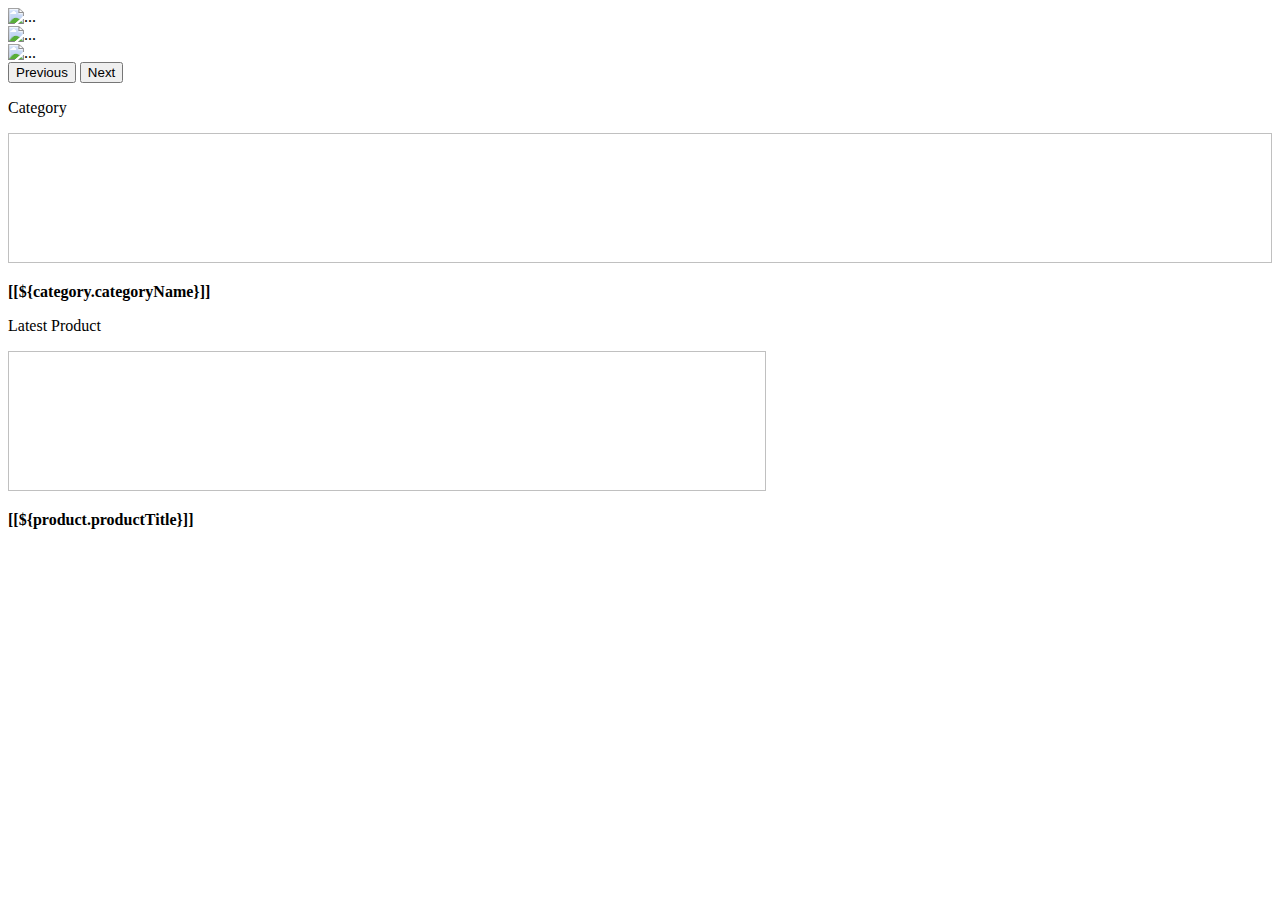
==== src/main/resources/templates/index.html @ 21d0c7a4 "create main layout" ====
<!DOCTYPE html>
<html lang="en" xmlns:th="http://www.thymeleaf.org"
      th:replace="~{base::layout(~{::section})}">
<head>
    <meta charset="UTF-8">
    <title>E-Store | Ecommerce Website</title>
</head>
<body>
<section>
    <!-- Start Carousel -->
    <div id="carouselExample" class="carousel slide">
        <div class="carousel-inner">
            <div class="carousel-item active">
                <img height="550px" src="/img/banner1.jpg" class="d-block w-100" alt="...">
            </div>
            <div class="carousel-item">
                <img style="height:550px;" src="/img/banner2.jpg" class="d-block w-100" alt="...">
            </div>
            <div class="carousel-item">
                <img style="height:550px;" src="/img/banner3.jpg" class="d-block w-100" alt="...">
            </div>
        </div>
        <button class="carousel-control-prev" type="button"
                data-bs-target="#carouselExample" data-bs-slide="prev">
            <span class="carousel-control-prev-icon" aria-hidden="true"></span>
            <span class="visually-hidden">Previous</span>
        </button>
        <button class="carousel-control-next" type="button"
                data-bs-target="#carouselExample" data-bs-slide="next">
            <span class="carousel-control-next-icon" aria-hidden="true"></span>
            <span class="visually-hidden">Next</span>
        </button>
    </div>
    <!-- End of Carousel -->


    <!-- Start of Category -->
    <!-- <div class="container">
        <div class="row">
            <p class="text-center fs-4 mt-5 mb-5">All Category</p>
            <div class="col-md-2">
                <div class="card rounded-circle shadow-sm p-3 mb-5 bg-white rounded">
                    <div class="card-body text-center">
                    <img alt="" src="img/category/electronics.png" width="65%" height="140px">
                    <p>Electronics</p>
                    </div>
                </div>
            </div>

            <div class="col-md-2">
                <div class="card rounded-circle shadow-sm p-3 mb-5 bg-white rounded">
                    <div class="card-body text-center">
                    <img alt="" src="img/category/laptop.png" width="65%" height="140px">
                    <p>Laptop</p>
                    </div>
                </div>
            </div>

            <div class="col-md-2">
                <div class="card rounded-circle shadow-sm p-3 mb-5 bg-white rounded">
                    <div class="card-body text-center">
                    <img alt="" src="img/category/mobile.jpg" width="65%" height="140px">
                    <p>Mobile Phone</p>
                    </div>
                </div>
            </div>

            <div class="col-md-2">
                <div class="card rounded-circle shadow-sm p-3 mb-5 bg-white rounded">
                    <div class="card-body text-center">
                    <img alt="" src="img/category/cloths.png" width="65%" height="140px">
                    <p>Clothes</p>
                    </div>
                </div>
            </div>

            <div class="col-md-2">
                <div class="card rounded-circle shadow-sm p-3 mb-5 bg-white rounded">
                    <div class="card-body text-center">
                    <img alt="" src="img/category/grocery.jpeg" width="65%" height="140px">
                    <p>Grocery</p>
                    </div>

                </div>
            </div>

            <div class="col-md-2">
                <div class="card rounded-circle shadow-sm p-3 mb-5 bg-white rounded">
                    <div class="card-body text-center">
                    <img alt="" src="img/category/beauty.png" width="65%" height="140px">
                    <p>Beauty & Fashion</p>
                    </div>
                </div>
            </div>

        </div>
    </div> -->
    <!-- End of Category -->
    <!-- new modifications for Clothing store -->
    <div class="container">
        <div class="row">
            <p class="text-center fs-4 mt-5 mb-5">Category</p>
            <div class="col-md-2" th:each="category: ${latestSixActiveCategory}">
                <div class="card rounded-circle shadow-sm p-3 mb-5 bg-white rounded">
                    <div class="card-body text-center">
                        <img alt="" th:src="@{'/img/category/'+${category.categoryImage}}" width="100%" height="130px">
                        <p><b>[[${category.categoryName}]]</b></p>
                    </div>
                </div>

            </div>

            <!-- <div class="col-md-2">
                <div class="card rounded-circle shadow-sm p-3 mb-5 bg-white rounded">
                    <div class="card-body text-center">
                    <img alt="" src="img/category/FormalShirt.jpg" width="100%" height="130px">
                    <p><b>Formal Shirt</b></p>
                    </div>
                </div>
            </div>

            <div class="col-md-2">
                <div class="card rounded-circle shadow-sm p-3 mb-5 bg-white rounded">
                    <div class="card-body text-center">
                    <img alt="" src="img/category/panjabi.jpg" width="100%" height="130px">
                    <p><b>Panjabi</b></p>
                    </div>
                </div>
            </div>

            <div class="col-md-2">
                <div class="card rounded-circle shadow-sm p-3 mb-5 bg-white rounded">
                    <div class="card-body text-center">
                    <img alt="" src="img/category/Pant.jpg" width="100%" height="130px">
                    <p><b>Pant</b></p>
                    </div>
                </div>
            </div>

            <div class="col-md-2">
                <div class="card rounded-circle shadow-sm p-3 mb-5 bg-white rounded">
                    <div class="card-body text-center">
                    <img alt="" src="img/category/Blazer.jpg" width="100%" height="130px">
                    <p><b>Blazer</b></p>
                    </div>

                </div>
            </div>

            <div class="col-md-2">
                <div class="card rounded-circle shadow-sm p-3 mb-5 bg-white rounded">
                    <div class="card-body text-center">
                    <img alt="" src="img/category/KnitWear.jpg" width="100%" height="130px">
                    <p><b>Knit Wear</b></p>
                    </div>
                </div>
            </div> -->

            <!-- <div class="col-md-2">
                <div class="card rounded-circle shadow-sm p-3 mb-5 bg-white rounded">
                    <div class="card-body text-center">
                    <img alt="" src="img/category/beauty.png" width="95%" height="140px">
                    <p>Accessories</p>
                    </div>
                </div>
            </div> -->

        </div>
    </div>
    <!-- new modifications for Clothing store -->

    <!-- Start Latest Product Module -->
    <!-- <div class="container-fluid bg-light p-3">
        <p class="text-center fs-4">Latest Product</p>

        <div class="row">

            <div class="col-md-3">
            <div class="card shadow-sm p-3 mb-5 bg-white rounded">
                <div class="card-body text-center">
                    <img alt="" src="img/product_image/laptop.png" width="65%"
                        height="140px">
                    <p class="text-center">HP Laptop</p>
                </div>
            </div>
        </div>


        <div class="col-md-3">
            <div class="card shadow-sm p-3 mb-5 bg-white rounded">
                <div class="card-body text-center">
                    <img alt="" src="img/product_image/laptop.png" width="65%"
                        height="140px">
                    <p class="text-center">HP Laptop</p>
                </div>
            </div>
        </div>


        <div class="col-md-3">
            <div class="card shadow-sm p-3 mb-5 bg-white rounded">
                <div class="card-body text-center">
                    <img alt="" src="img/product_image/laptop.png" width="65%"
                        height="140px">
                    <p class="text-center">HP Laptop</p>
                </div>
            </div>
        </div>


        <div class="col-md-3">
            <div class="card shadow-sm p-3 mb-5 bg-white rounded">
                <div class="card-body text-center">
                    <img alt="" src="img/product_image/laptop.png" width="65%"
                        height="140px">
                    <p class="text-center">HP Laptop</p>
                </div>
            </div>
        </div>


        </div>


    </div> -->
    <!-- End of the Latest Product Module -->

    <!-- Latest Product for Clothing Store -->

    <div class="container-fluid bg-light p-3">
        <p class="text-center fs-4">Latest Product</p>

        <div class="row">

            <div class="col-md-3" th:each="product: ${latestEightActiveProducts}">
                <div class="card shadow-sm p-3 mb-5 bg-white rounded">
                    <div class="card-body text-center">
                        <img alt="" th:src="@{'/img/product_image/'+${product.productImage}}" width="60%"
                             height="140px">
                        <p class="text-center"><b>[[${product.productTitle}]]</b></p>
                    </div>
                </div>
            </div>


            <!-- <div class="col-md-3">
                <div class="card shadow-sm p-3 mb-5 bg-white rounded">
                    <div class="card-body text-center">
                        <img alt="" src="img/product_image/CasualShirt.jpg" width="60%"
                            height="140px">
                        <p class="text-center">Casual Shirt</p>
                    </div>
                </div>
            </div>


            <div class="col-md-3">
                <div class="card shadow-sm p-3 mb-5 bg-white rounded">
                    <div class="card-body text-center">
                        <img alt="" src="img/product_image/KnitWear.jpg" width="60%"
                            height="140px">
                        <p class="text-center">Polo Shirt</p>
                    </div>
                </div>
            </div>


            <div class="col-md-3">
                <div class="card shadow-sm p-3 mb-5 bg-white rounded">
                    <div class="card-body text-center">
                        <img alt="" src="img/product_image/Blazer.jpg" width="60%"
                            height="140px">
                        <p class="text-center">Men's Blazer</p>
                    </div>
                </div>
            </div> -->


        </div>

        <!-- 2nd row -->
        <!-- <div class="row">


            <div class="col-md-3">
            <div class="card shadow-sm p-3 mb-5 bg-white rounded">
                <div class="card-body text-center">
                    <img alt="" src="img/product_image/T-Shirt.jpg" width="60%"
                        height="140px">
                    <p class="text-center">T-Shirt</p>
                </div>
            </div>
        </div>

        <div class="col-md-3">
                <div class="card shadow-sm p-3 mb-5 bg-white rounded">
                    <div class="card-body text-center">
                        <img alt="" src="img/product_image/panjabi-slim-fit.jpg" width="60%"
                            height="140px">
                        <p class="text-center">Panjabi Slim Fit</p>
                    </div>
                </div>
            </div>


        <div class="col-md-3">
            <div class="card shadow-sm p-3 mb-5 bg-white rounded">
                <div class="card-body text-center">
                    <img alt="" src="img/product_image/Casual-Shirt-Slim-Fit.jpg" width="60%"
                        height="140px">
                    <p class="text-center">Slim Fit Casual Shirt</p>
                </div>
            </div>
        </div>


        <div class="col-md-3">
            <div class="card shadow-sm p-3 mb-5 bg-white rounded">
                <div class="card-body text-center">
                    <img alt="" src="img/product_image/Accessories.jpg" width="60%"
                        height="140px">
                    <p class="text-center">Belt</p>
                </div>
            </div>
        </div>


        </div> -->
        <!-- 2nd row -->


    </div>

    <!-- Latest Product for Clothing Store  -->


</section>
</body>
</html>
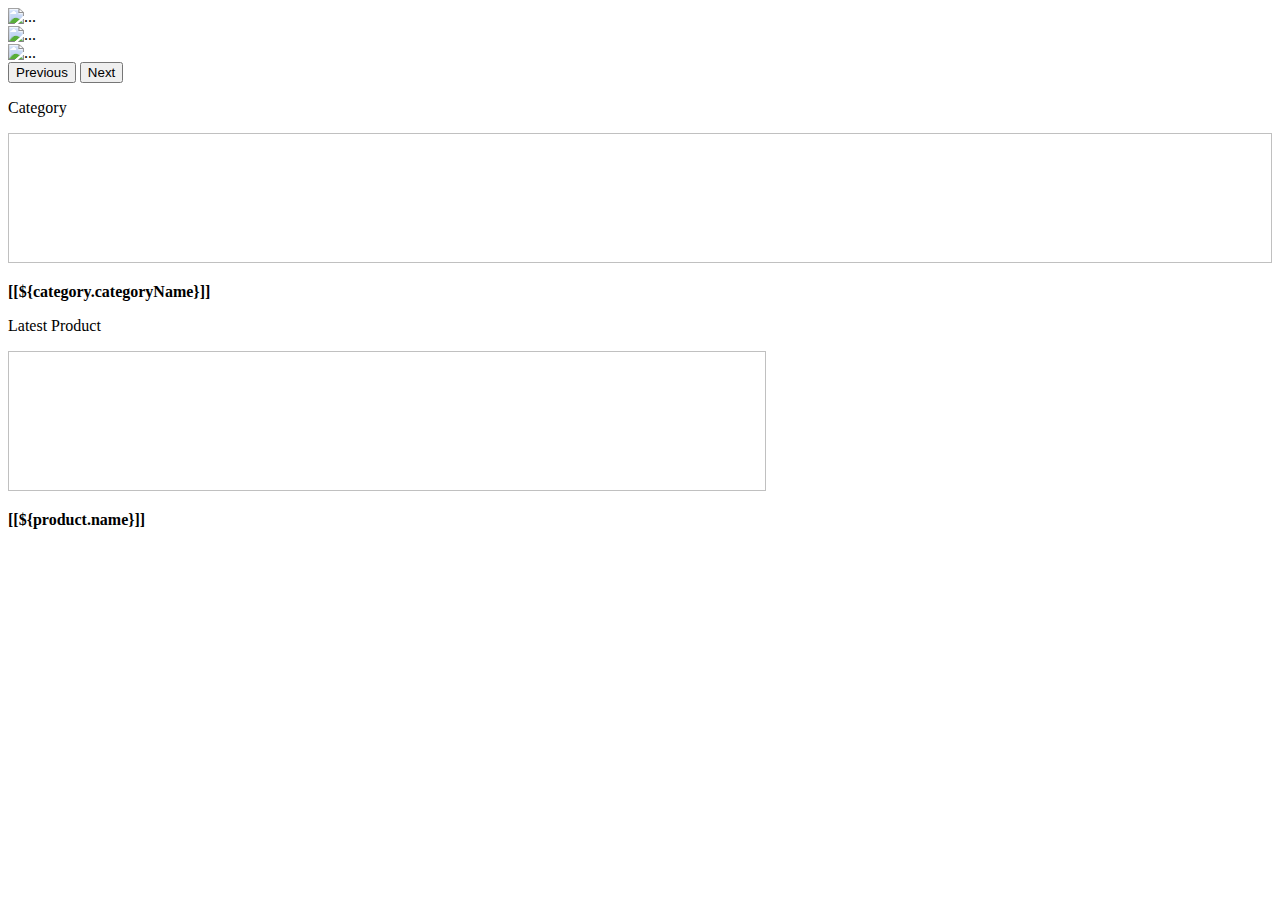
==== commit af1b2d12: "getAllProduct" ====
--- a/src/main/resources/templates/index.html
+++ b/src/main/resources/templates/index.html
@@ -232,12 +232,12 @@
 
         <div class="row">
 
-            <div class="col-md-3" th:each="product: ${latestEightActiveProducts}">
-                <div class="card shadow-sm p-3 mb-5 bg-white rounded">
-                    <div class="card-body text-center">
-                        <img alt="" th:src="@{'/img/product_image/'+${product.productImage}}" width="60%"
+            <div class="col-md-3" th:each="product: ${products}">
+                <div class="card shadow-sm p-3 mb-5 bg-white rounded">
+                    <div class="card-body text-center">
+                        <img alt="" th:src="@{'/img/product_image/'+${product.image}}" width="60%"
                              height="140px">
-                        <p class="text-center"><b>[[${product.productTitle}]]</b></p>
+                        <p class="text-center"><b>[[${product.name}]]</b></p>
                     </div>
                 </div>
             </div>
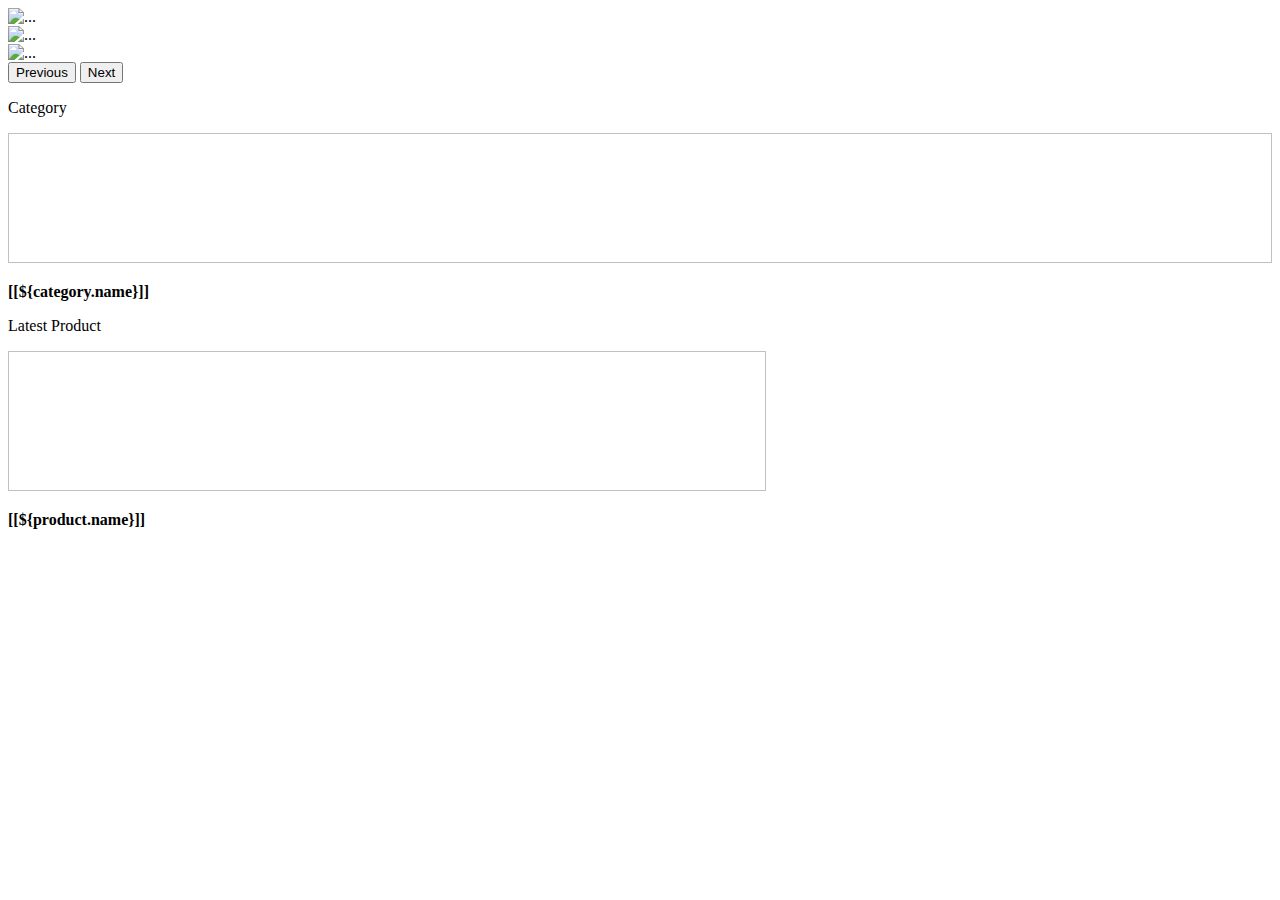
==== commit 71682d0b: "getALlCategories" ====
--- a/src/main/resources/templates/index.html
+++ b/src/main/resources/templates/index.html
@@ -100,11 +100,11 @@
     <div class="container">
         <div class="row">
             <p class="text-center fs-4 mt-5 mb-5">Category</p>
-            <div class="col-md-2" th:each="category: ${latestSixActiveCategory}">
-                <div class="card rounded-circle shadow-sm p-3 mb-5 bg-white rounded">
-                    <div class="card-body text-center">
-                        <img alt="" th:src="@{'/img/category/'+${category.categoryImage}}" width="100%" height="130px">
-                        <p><b>[[${category.categoryName}]]</b></p>
+            <div class="col-md-2" th:each="category: ${categories}">
+                <div class="card rounded-circle shadow-sm p-3 mb-5 bg-white rounded">
+                    <div class="card-body text-center">
+                        <img alt="" th:src="@{'/img/category/'+${category.image}}" width="100%" height="130px">
+                        <p><b>[[${category.name}]]</b></p>
                     </div>
                 </div>
 
